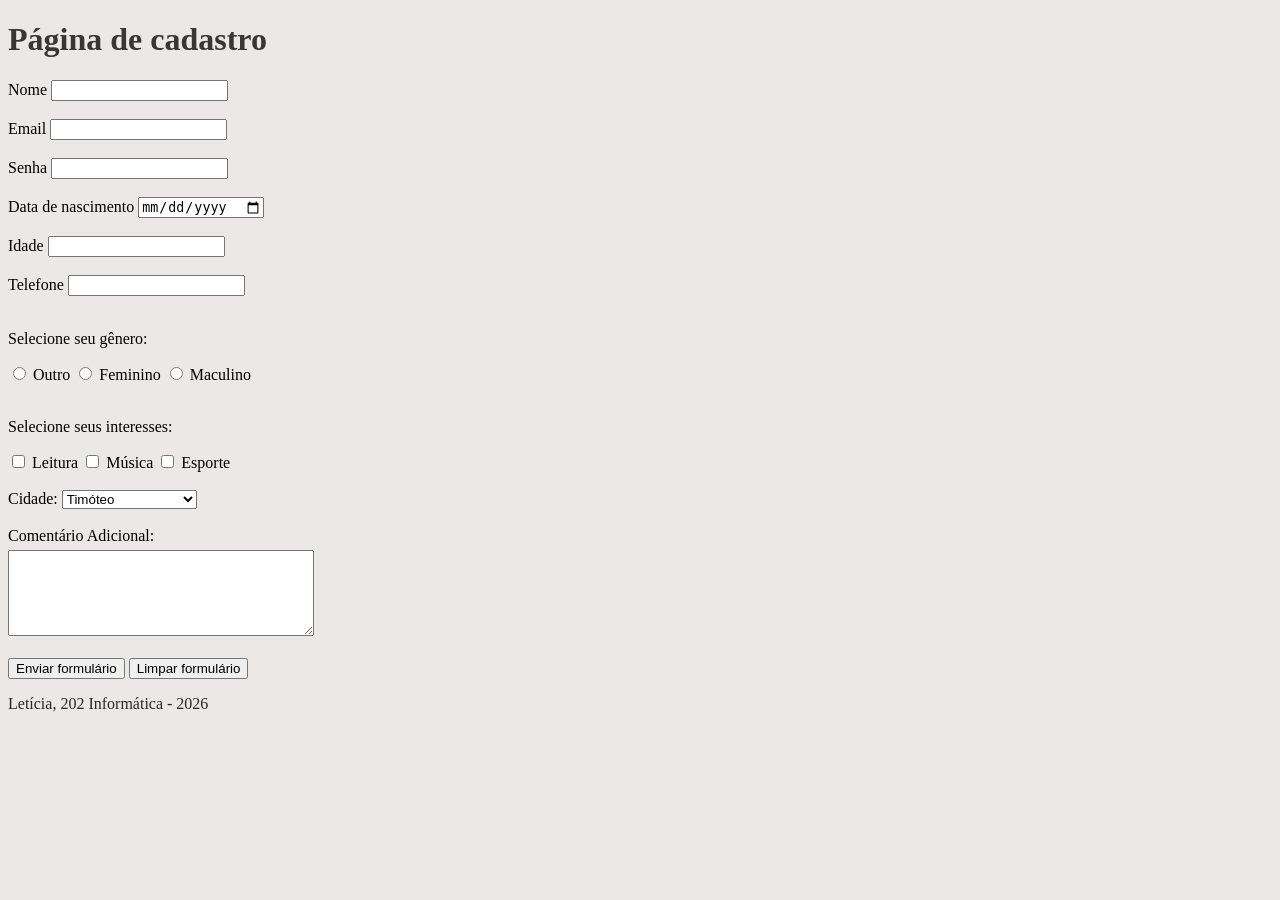
==== cadastro.html @ 9a298f7c "Adiciona mais páginas e CSS em todas elas." ====
<!DOCTYPE html>
<html lang="pt-br">

<head>
    <meta charset="UTF-8">
    <meta name="viewport" content="width=device-width, initial-scale=1.0">
    <title>Página de cadastro</title>

</head>
<style>
   body {
        background-color: rgb(235, 232, 232);
    }

    h1 {
        color: rgb(56, 54, 54);
    }
    h2 {
        color: rgb(51, 51, 51);
    }

    .rodape {
        color: rgb(40, 40, 40);
        font-size: medium;
    }

</style>

<body>
    <h1>Página de cadastro</h1>

    <form action="cadastro.html"></form>

    <label for="name">Nome</label>
    <input type="text" required> <br><br>

    <label for="email">Email</label>
    <input type="email" required><br><br>

    <label for="senha">Senha</label>
    <input type="password" minlength="8" required> <br><br>

    <label for="date">Data de nascimento</label>
    <input type="date" required><br><br>


    <label for="idade">Idade</label>
    <input type="number" required> <br><br>

    <label for="tel">Telefone</label>
    <input type="tel" required> <br><br>

    <p>Selecione seu gênero: </p>

    <input type="radio" name="genero" value="outro" required>
    <label for="outro">Outro</label>
    <input type="radio" name="genero" value="feminino">
    <label for="fem">Feminino</label>
    <input type="radio" name="genero" value="masculino">
    <label for="masc">Maculino</label><br><br>

    <p>Selecione seus interesses: </p>
    <input type="checkbox" name="interesse" value="leitura">
    <label for="leitura">Leitura</label>
    <input type="checkbox" name="interesse" value="música">
    <label for="musica">Música</label>
    <input type="checkbox" name="interesse" value="esporte">
    <label for="esporte">Esporte</label><br><br>

    <label for="cidade">Cidade:</label>
    <select name="cidade" id="cidade">
        <option value="timoteo">Timóteo</option>
        <option value="ipatinga">Ipatinga</option>
        <option value="fabriciano">Coronel Fabriciano</option>
    </select><br><br>

    <label style="display: block; margin-bottom: 5px;">
        Comentário Adicional:
    </label>
    <textarea style="width: 100%; max-width: 300px; height: 80px;"></textarea> <br><br>


    <button type="submit">Enviar formulário</button>
    <button type="reset">Limpar formulário</button>

   <footer>
    <p class="rodape">Letícia, 202 Informática - 2026</p>
   </footer>
</body>

</html>
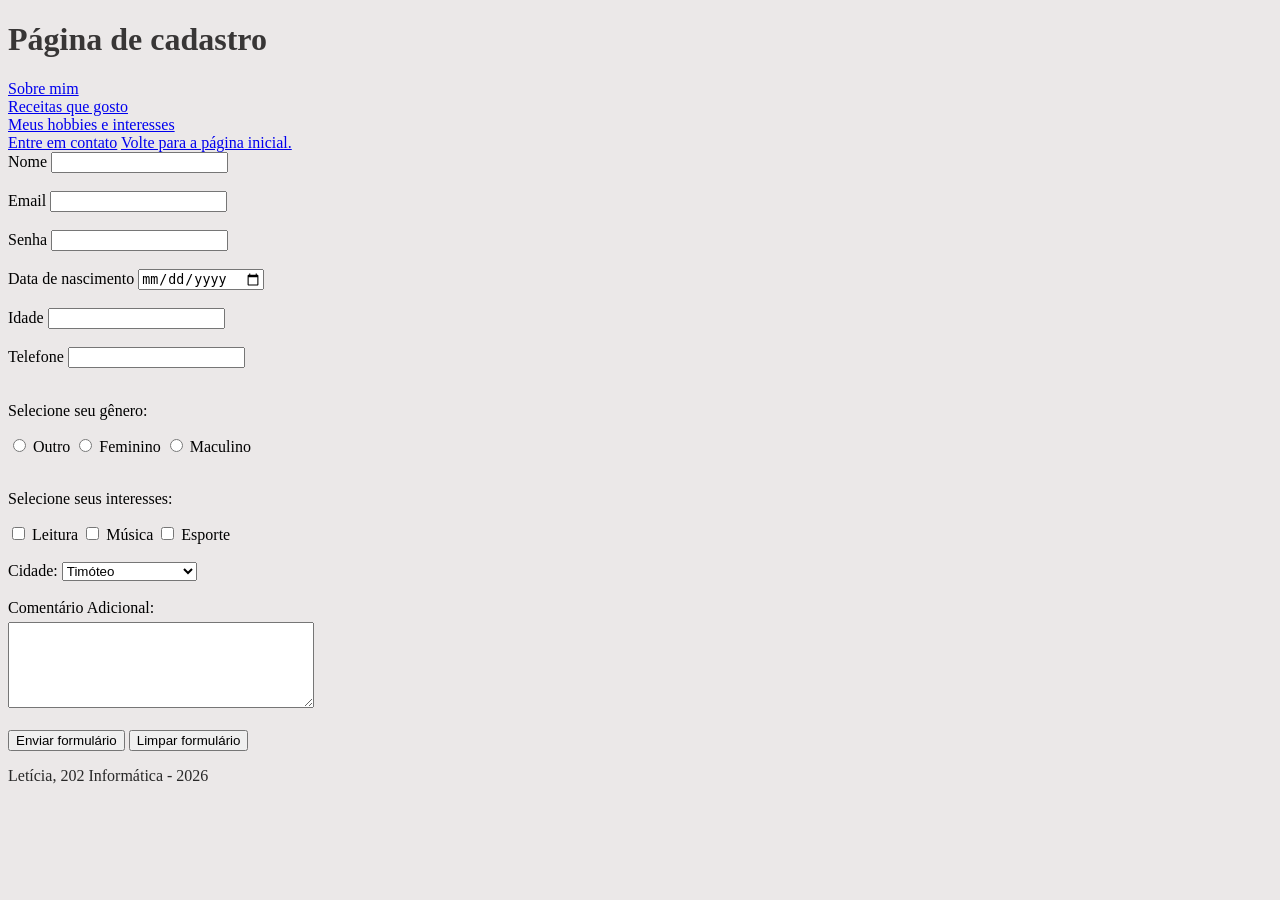
==== commit e58656dc: "Adiciona link de navegação em todas as páginas" ====
--- a/cadastro.html
+++ b/cadastro.html
@@ -27,7 +27,16 @@
 </style>
 
 <body>
-    <h1>Página de cadastro</h1>
+    <header>
+        <h1>Página de cadastro</h1>
+        <nav>
+                <a href="sobre_mim.html">Sobre mim</a> <br>
+                <a href="receitas.html">Receitas que gosto</a> <br>
+                <a href="meus_hobbies.html">Meus hobbies e interesses</a> <br>
+                <a href="contato.html">Entre em contato</a>
+                <a href="index.html">Volte para a página inicial.</a>
+        </nav>
+    </header>
 
     <form action="cadastro.html"></form>
 
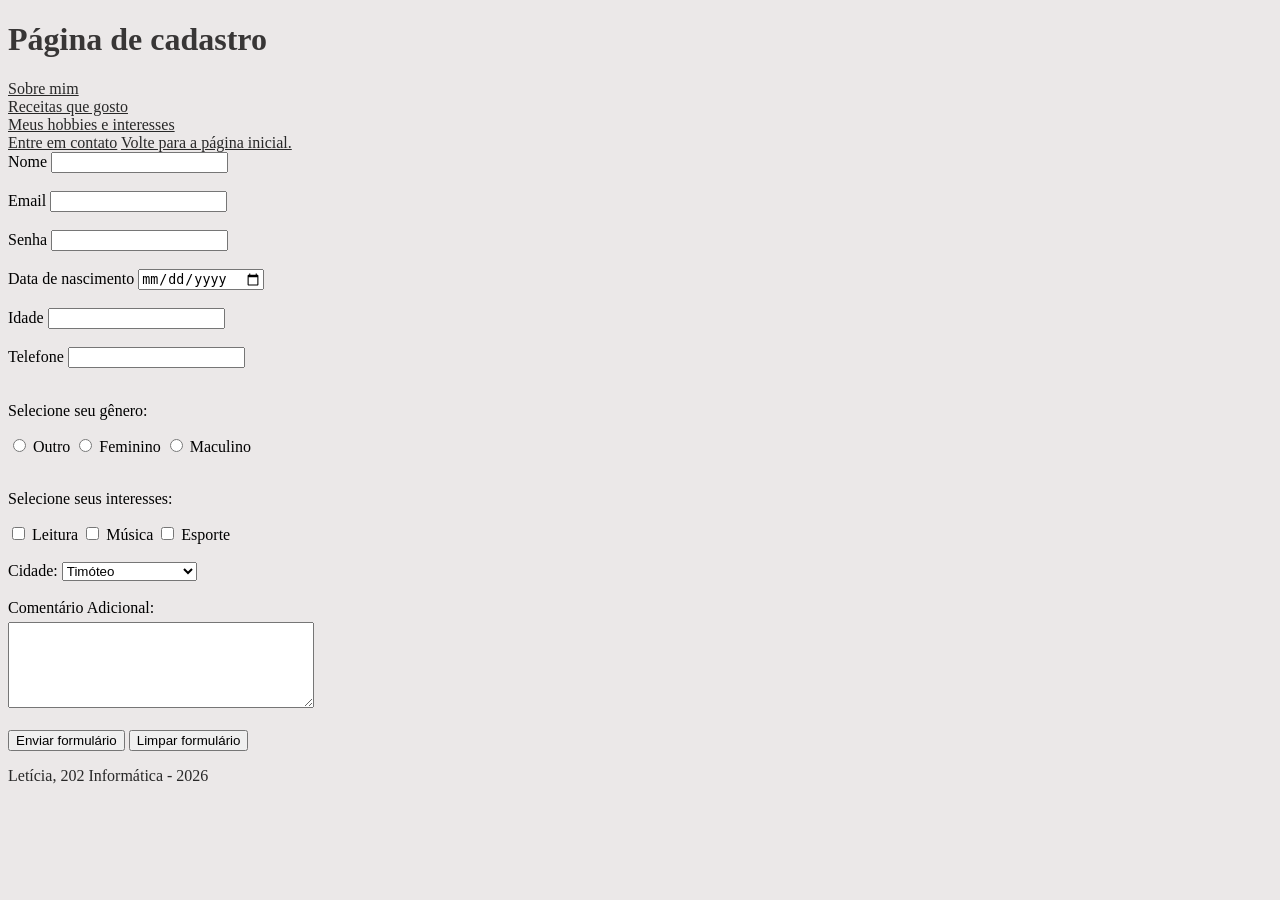
==== commit 30853f6f: "Adicona mais CSS" ====
--- a/cadastro.html
+++ b/cadastro.html
@@ -23,7 +23,9 @@
         color: rgb(40, 40, 40);
         font-size: medium;
     }
-
+a {
+    color: rgb(40, 40, 40);
+}
 </style>
 
 <body>
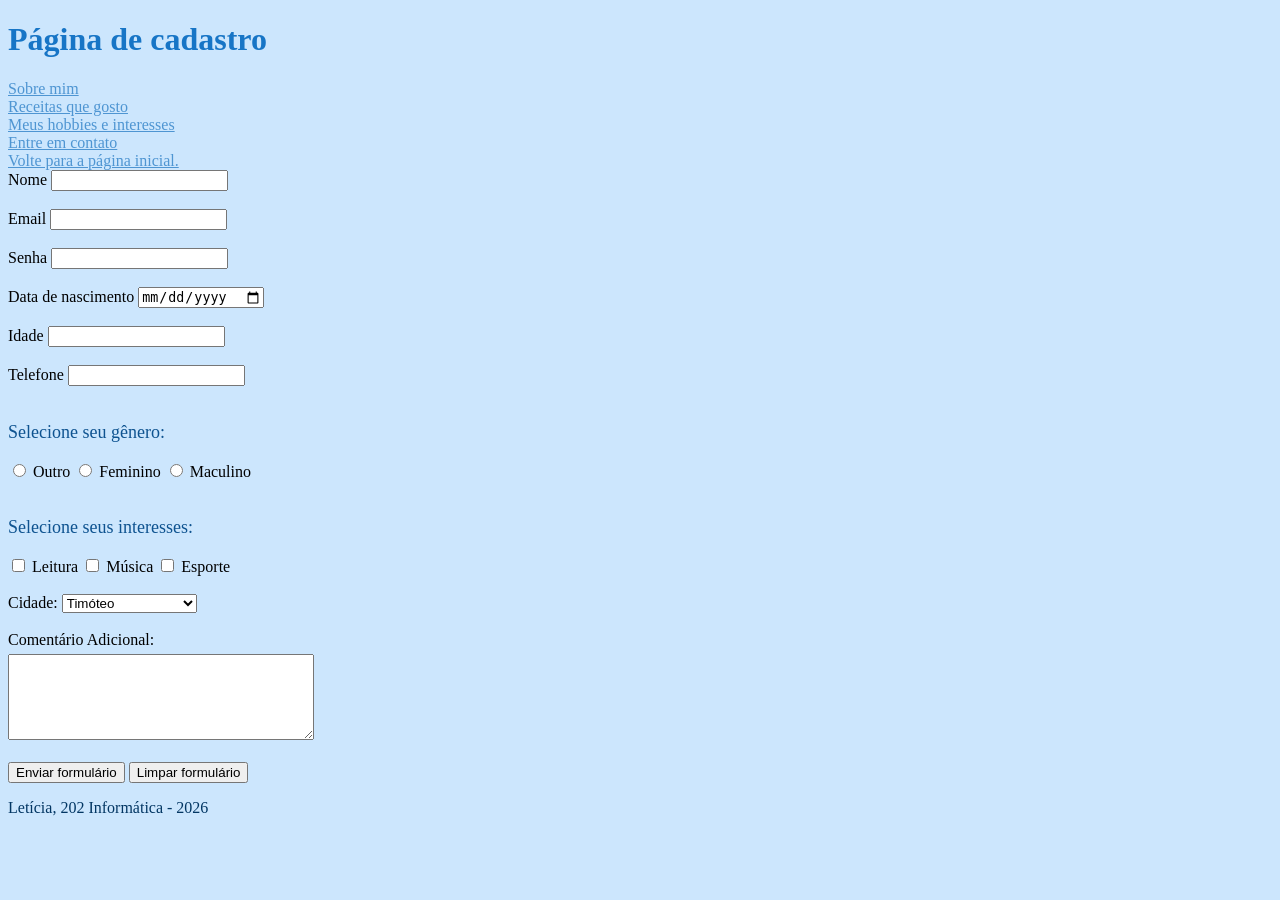
==== commit d5e5f9e0: "Adiciona uma página de CSS" ====
--- a/cadastro.html
+++ b/cadastro.html
@@ -5,29 +5,8 @@
     <meta charset="UTF-8">
     <meta name="viewport" content="width=device-width, initial-scale=1.0">
     <title>Página de cadastro</title>
-
+<link rel="stylesheet" href="estilo.css">
 </head>
-<style>
-   body {
-        background-color: rgb(235, 232, 232);
-    }
-
-    h1 {
-        color: rgb(56, 54, 54);
-    }
-    h2 {
-        color: rgb(51, 51, 51);
-    }
-
-    .rodape {
-        color: rgb(40, 40, 40);
-        font-size: medium;
-    }
-a {
-    color: rgb(40, 40, 40);
-}
-</style>
-
 <body>
     <header>
         <h1>Página de cadastro</h1>
@@ -35,7 +14,7 @@
                 <a href="sobre_mim.html">Sobre mim</a> <br>
                 <a href="receitas.html">Receitas que gosto</a> <br>
                 <a href="meus_hobbies.html">Meus hobbies e interesses</a> <br>
-                <a href="contato.html">Entre em contato</a>
+                <a href="contato.html">Entre em contato</a> <br>
                 <a href="index.html">Volte para a página inicial.</a>
         </nav>
     </header>
--- a/estilo.css
+++ b/estilo.css
@@ -0,0 +1,41 @@
+body {
+        font-family: 'Times New Roman', Times, serif;
+        font-weight: normal;
+        text-align: left;
+        background-color: rgb(204, 230, 253);
+    }
+
+    h1 {
+        color: rgb(23, 117, 198);
+    }
+    h2, h3 {
+        color: rgb(73, 159, 235);
+    }
+
+    p {
+        font-size: large;
+        color: rgb(14, 83, 144)
+    }
+
+    .legenda {
+        font-size: smaller;
+        color: rgb(4, 62, 113);
+    }
+
+    img {
+        height: 350px;
+        width: 400px;
+    }
+
+    .rodape {
+        color: rgb(2, 54, 99);
+        font-size: medium;
+    }
+
+a { 
+    color: rgb(78, 149, 210);
+}
+
+ul, ol {
+    color: rgb(14, 83, 144)
+}
